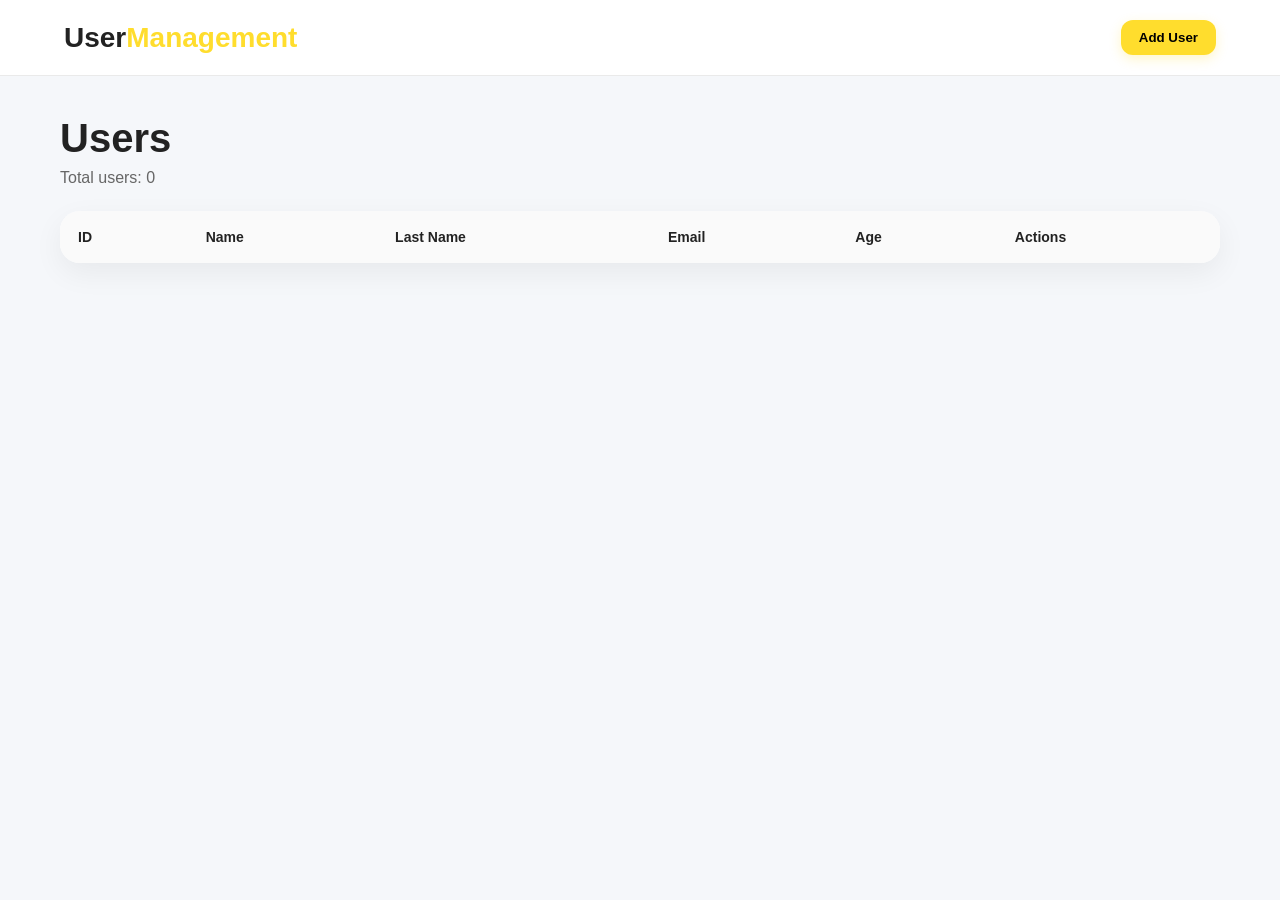
==== src/main/resources/static/users/index.html @ ef8454fe "feat: add user list page and REST endpoint" ====
<!DOCTYPE html>

<html lang="en">

<head>

    <meta charset="UTF-8">

    <meta
            name="viewport"
            content="width=device-width, initial-scale=1.0">

    <title>User Management</title>

    <link
            rel="stylesheet"
            href="../css/style.css">

</head>

<body>

<header class="header">

    <div class="header-content">

        <div class="logo">
            User<span>Management</span>
        </div>

        <button
                id="create-user-button"
                class="btn btn-primary">

            Add User

        </button>

    </div>

</header>

<main class="container">

    <div class="page-header">

        <div>

            <h1 class="page-title">
                Users
            </h1>

            <p class="page-subtitle">

                Total users:

                <span id="users-count">0</span>

            </p>

        </div>

    </div>

    <div class="card">

        <table id="users-table">

            <thead>

            <tr>

                <th>ID</th>
                <th>Name</th>
                <th>Last Name</th>
                <th>Email</th>
                <th>Age</th>
                <th>Actions</th>

            </tr>

            </thead>

            <tbody id="users-table-body">

            </tbody>

        </table>

    </div>

</main>

<script src="../js/app.js"></script>

</body>

</html>
---- src/main/resources/static/css/style.css ----
* {
    margin: 0;
    padding: 0;
    box-sizing: border-box;
}

body {
    font-family: Inter, Arial, sans-serif;
    background: #f5f7fa;
    color: #222;
}

.header {
    background: #ffffff;
    border-bottom: 1px solid #eaeaea;
}

.header-content {
    max-width: 1200px;
    margin: 0 auto;
    padding: 20px 24px;

    display: flex;
    justify-content: space-between;
    align-items: center;
}

.logo {
    font-size: 28px;
    font-weight: 700;
}

.logo span {
    color: #ffdd2d;
}

.container {
    max-width: 1200px;
    margin: 40px auto;
    padding: 0 20px;
}

.page-header {
    margin-bottom: 24px;
}

.page-title {
    font-size: 40px;
    font-weight: 700;
}

.page-subtitle {
    margin-top: 8px;
    color: #666;
}

.card {
    background: #ffffff;
    border-radius: 20px;
    overflow: hidden;
    box-shadow: 0 10px 30px rgba(0, 0, 0, 0.06);
}

table {
    width: 100%;
    border-collapse: collapse;
}

th {
    padding: 18px;
    text-align: left;
    background: #fafafa;
    font-size: 14px;
    font-weight: 600;
}

td {
    padding: 18px;
    border-top: 1px solid #eeeeee;
}

tbody tr {
    transition: background-color 0.2s ease;
}

tbody tr:hover {
    background: #fffdf3;
}

.email {
    color: #666;
}

.btn {
    display: inline-block;

    padding: 10px 18px;

    border: none;
    border-radius: 12px;

    text-decoration: none;
    text-align: center;
    font-weight: 600;

    cursor: pointer;
    transition: all 0.2s ease;
}

.btn:hover {
    transform: translateY(-1px);
}

.btn-primary {
    color: #000;
    background: #ffdd2d;
    box-shadow: 0 4px 12px rgba(255, 221, 45, 0.25);
}

.btn-secondary {
    color: #111;
    background: #f3f4f6;
}

.btn-danger {
    color: #d60000;
    background: #ffeded;
}

.actions-column {
    display: flex;
    align-items: center;
    gap: 10px;
}

.actions-column .btn {
    min-width: 80px;
}

.inline-form {
    display: inline;
}

.form-page {
    min-height: 100vh;

    display: flex;
    justify-content: center;
    align-items: center;
}

.form-card {
    width: 450px;

    padding: 32px;

    background: #ffffff;
    border-radius: 24px;

    box-shadow: 0 10px 40px rgba(0, 0, 0, 0.08);
}

.form-card h1 {
    margin-bottom: 24px;
}

.form-card form {
    display: flex;
    flex-direction: column;
    gap: 16px;
}

.form-card input {
    padding: 14px;

    border: 1px solid #dddddd;
    border-radius: 12px;

    font-size: 16px;
}

.empty-state {
    padding: 50px;
    text-align: center;
    color: #888;
}

.error-message {
    margin-bottom: 16px;
    padding: 12px 16px;

    color: #d60000;
    background: #ffeded;

    border-radius: 12px;
    font-size: 14px;
}

.back-link,
.back-link:link,
.back-link:visited {
    display: block;

    margin-top: 32px;
    padding-top: 20px;

    width: 100%;

    border-top: 1px solid #eee;

    color: #666;
    text-decoration: none;

    font-size: 14px;
    font-weight: 500;

    transition: color 0.2s ease;
}

.back-link:hover {
    color: #111;
    text-decoration: underline;
}

@media (max-width: 768px) {

    .header-content {
        flex-direction: column;
        gap: 16px;
    }

    .page-title {
        font-size: 32px;
    }

    .card {
        overflow-x: auto;
    }

    table {
        min-width: 800px;
    }
}
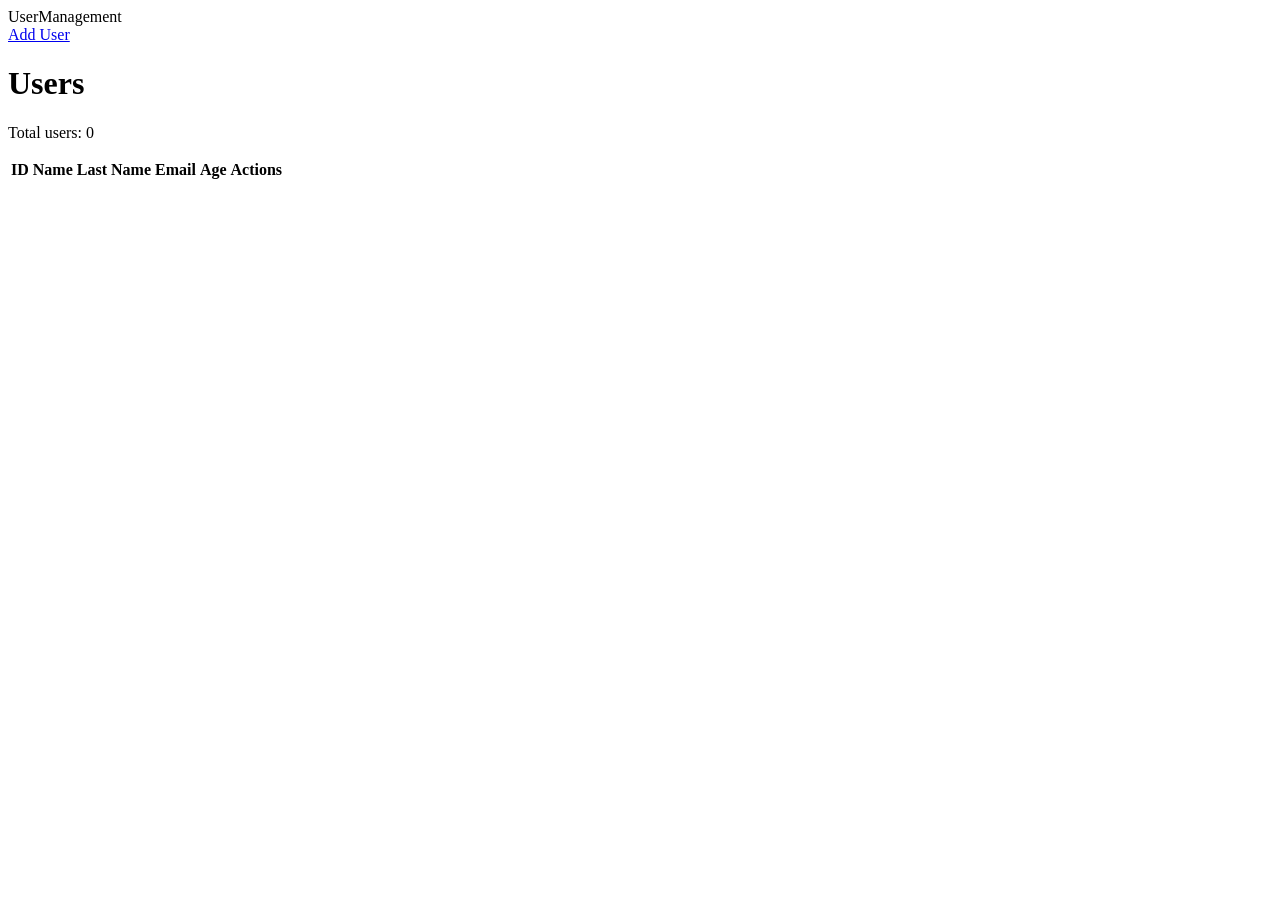
==== commit 3a2f463b: "feat: add user creation page and REST endpoint" ====
--- a/src/main/resources/static/users/index.html
+++ b/src/main/resources/static/users/index.html
@@ -1,21 +1,19 @@
 <!DOCTYPE html>
-
 <html lang="en">
 
 <head>
-
     <meta charset="UTF-8">
 
-    <meta
-            name="viewport"
-            content="width=device-width, initial-scale=1.0">
+    <meta name="viewport"
+          content="width=device-width, initial-scale=1.0">
 
     <title>User Management</title>
 
-    <link
-            rel="stylesheet"
-            href="../css/style.css">
+    <link rel="stylesheet"
+          href="/css/style.css">
 
+    <script defer
+            src="/js/app.js"></script>
 </head>
 
 <body>
@@ -28,13 +26,10 @@
             User<span>Management</span>
         </div>
 
-        <button
-                id="create-user-button"
-                class="btn btn-primary">
-
+        <a class="btn btn-primary"
+           href="/users/create">
             Add User
-
-        </button>
+        </a>
 
     </div>
 
@@ -51,11 +46,8 @@
             </h1>
 
             <p class="page-subtitle">
-
                 Total users:
-
                 <span id="users-count">0</span>
-
             </p>
 
         </div>
@@ -67,23 +59,17 @@
         <table id="users-table">
 
             <thead>
-
             <tr>
-
                 <th>ID</th>
                 <th>Name</th>
                 <th>Last Name</th>
                 <th>Email</th>
                 <th>Age</th>
                 <th>Actions</th>
-
             </tr>
-
             </thead>
 
-            <tbody id="users-table-body">
-
-            </tbody>
+            <tbody id="users-table-body"></tbody>
 
         </table>
 
@@ -91,8 +77,6 @@
 
 </main>
 
-<script src="../js/app.js"></script>
-
 </body>
 
 </html>
